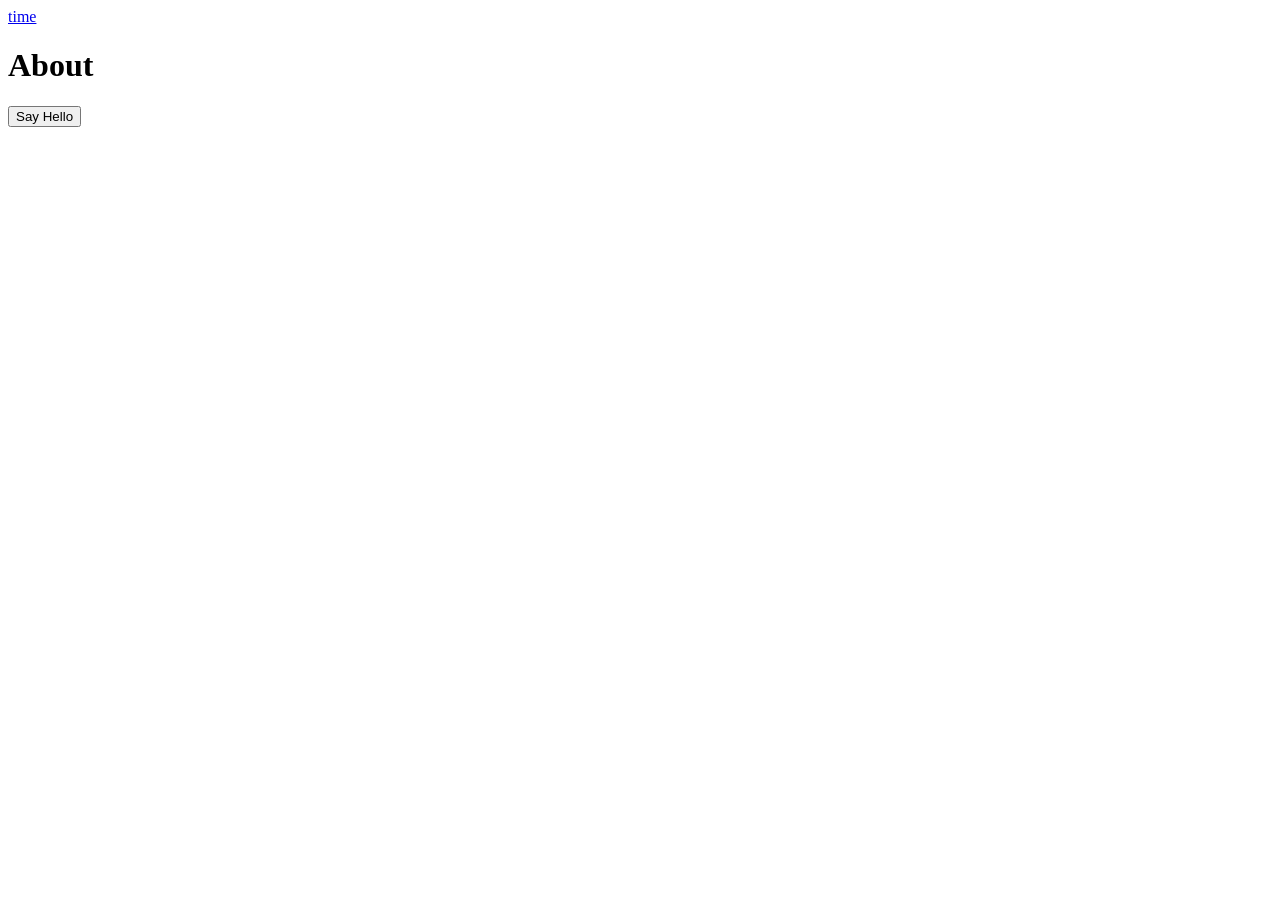
==== about.html @ f74b6429 "adding my app to github" ====
<!DOCTYPE html>
<html lang="en">

<head>
    <meta charset="UTF-8">
    <meta name="viewport" content="width=device-width, initial-scale=1.0">
    <title>About</title>
</head>

<body>
    <a href="time.html">time</a>

    <h1>About</h1>
    <button id="hello-btn">Say Hello</button>
    <p id="hello-result"></p>


    <script src="app.js"></script>


</body>

</html>
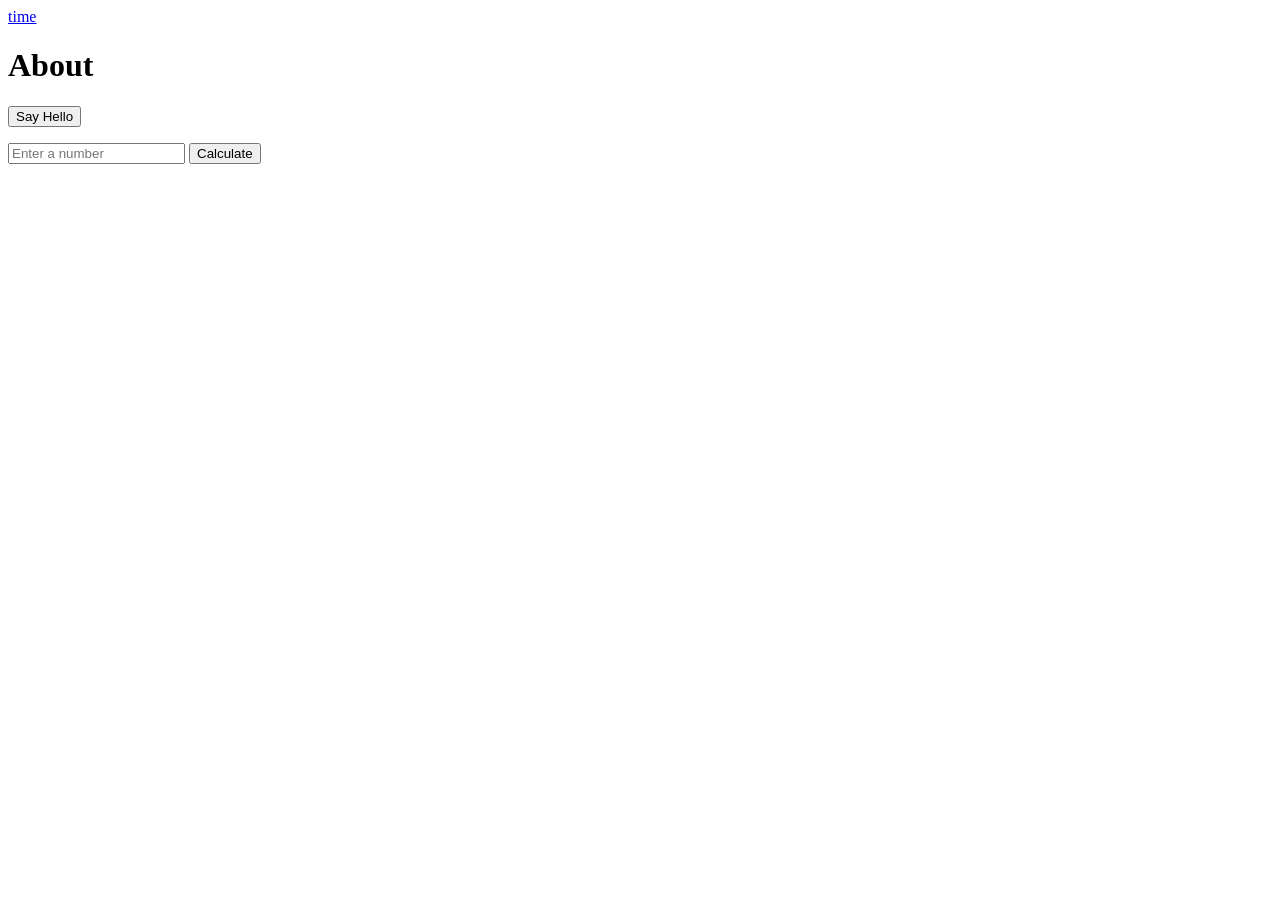
==== commit 28ac60d4: "making branch" ====
--- a/about.html
+++ b/about.html
@@ -15,6 +15,14 @@
     <p id="hello-result"></p>
 
 
+    <form>
+        <input type="number" id="number-input" placeholder="Enter a number">
+        <button type="submit" id="number-btn">Calculate</button>
+        <p id="number-result"></p>
+
+    </form>
+
+
     <script src="app.js"></script>
 
 
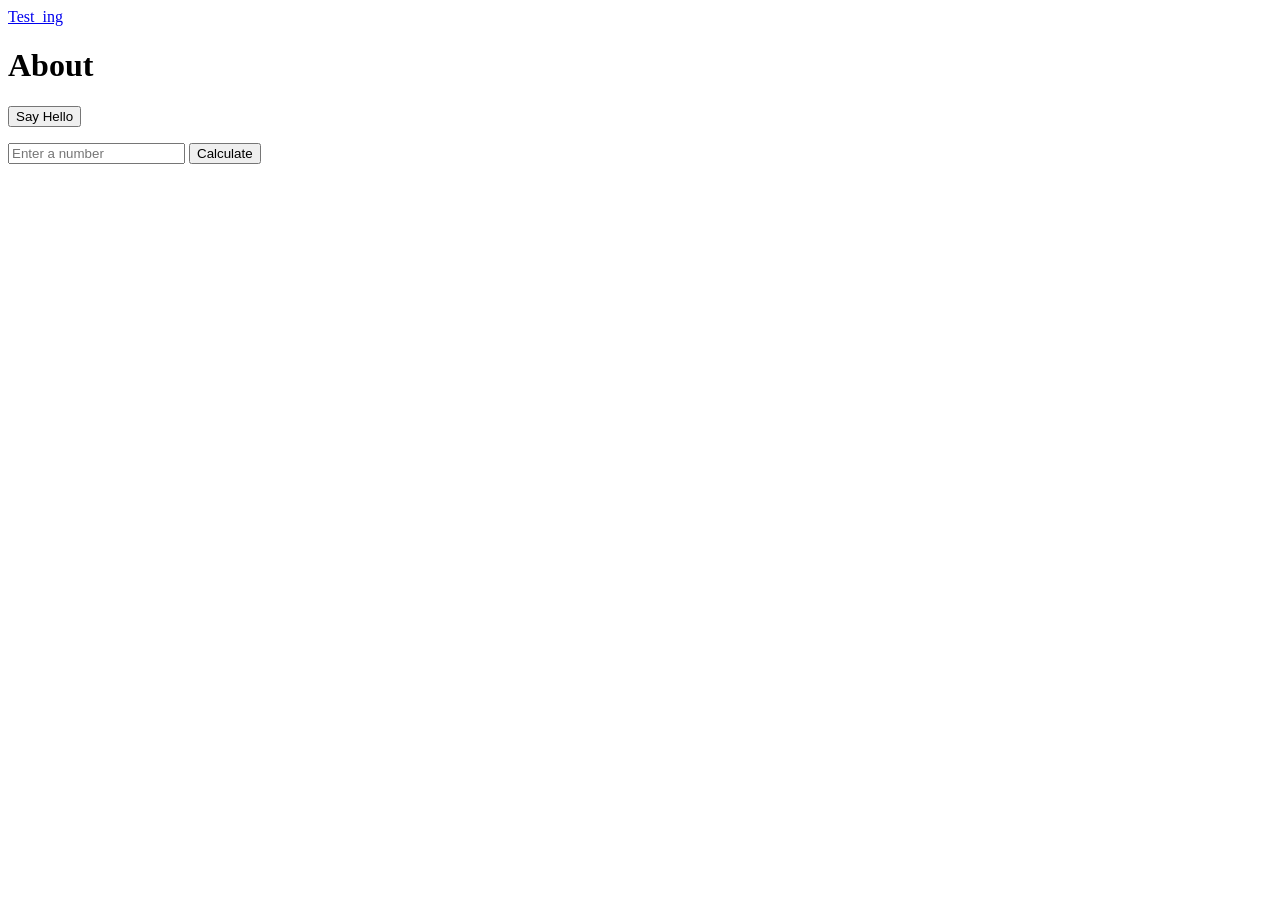
==== commit 06d3008e: "added simple browser caching to apis testing and remade same time files to testing" ====
--- a/about.html
+++ b/about.html
@@ -8,7 +8,7 @@
 </head>
 
 <body>
-    <a href="time.html">time</a>
+    <a href="test_ing.html">Test_ing</a>
 
     <h1>About</h1>
     <button id="hello-btn">Say Hello</button>
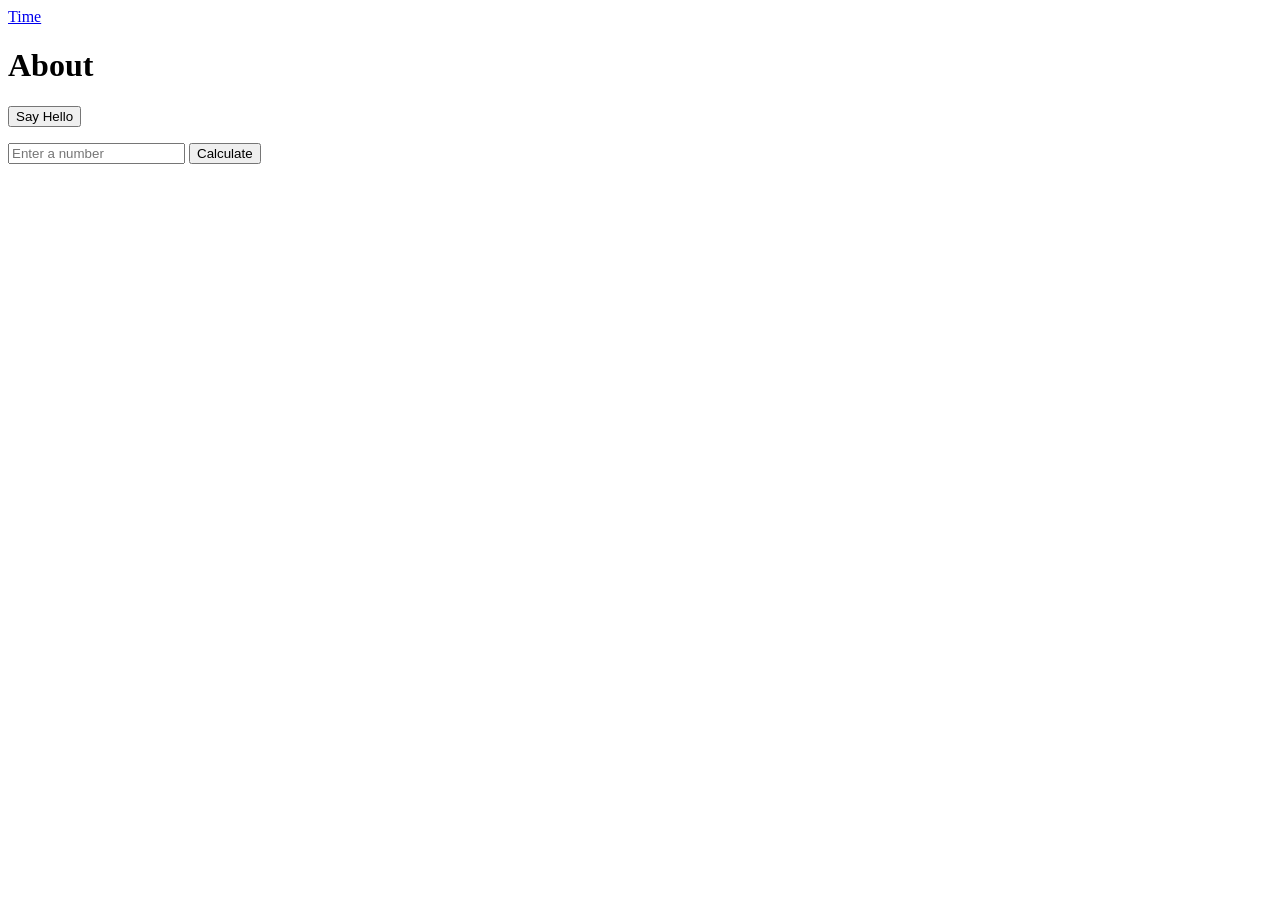
==== commit 6cdbf06e: "refactor: Remove `test_ing` pages and API, and update `timing` script with absolute API paths, error" ====
--- a/about.html
+++ b/about.html
@@ -8,7 +8,8 @@
 </head>
 
 <body>
-    <a href="test_ing.html">Test_ing</a>
+    <a href="time.html">Time</a>
+
 
     <h1>About</h1>
     <button id="hello-btn">Say Hello</button>
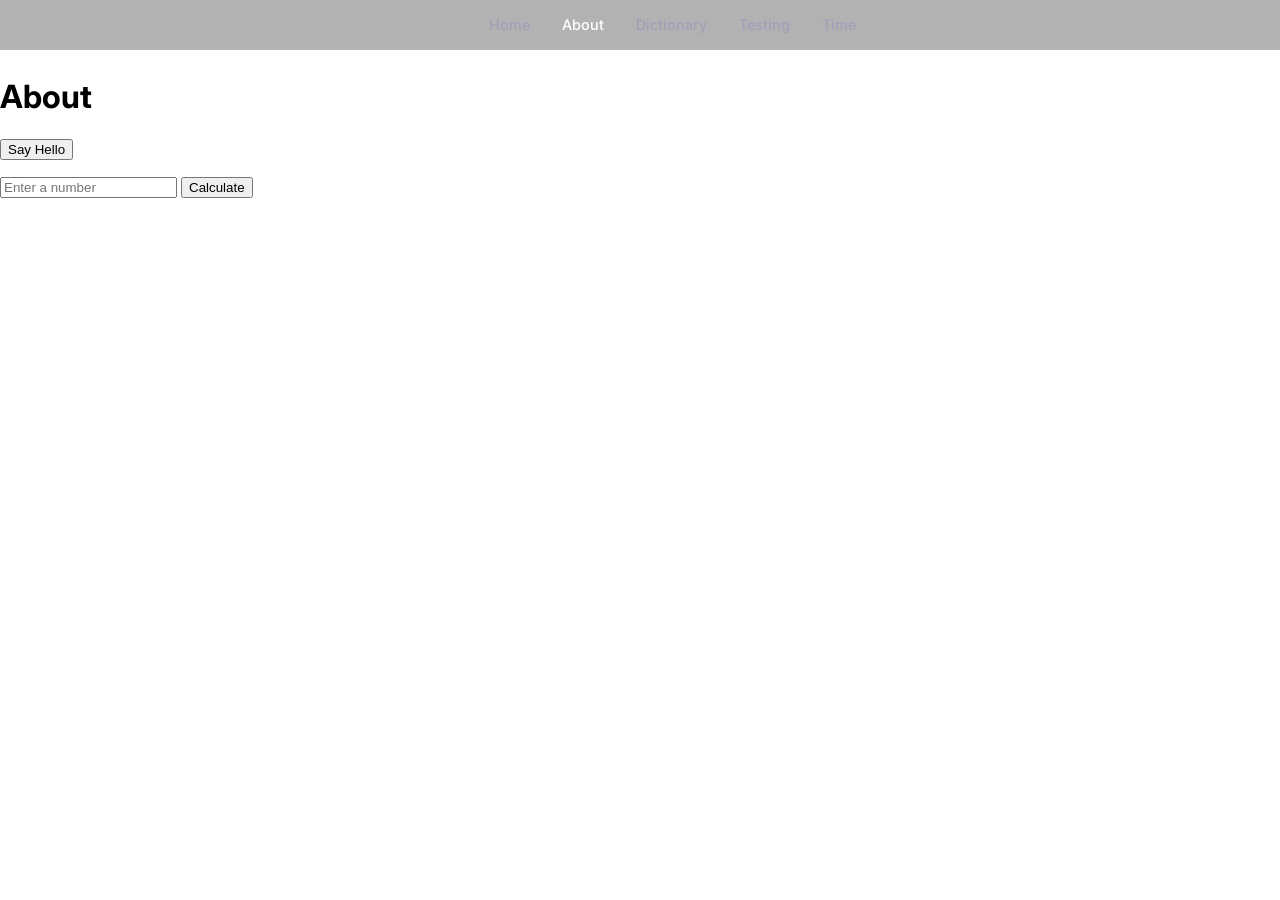
==== commit 2480e873: "preparring to add oauth and changed up html stucutre and add nav bar at top" ====
--- a/about.html
+++ b/about.html
@@ -5,11 +5,18 @@
     <meta charset="UTF-8">
     <meta name="viewport" content="width=device-width, initial-scale=1.0">
     <title>About</title>
+    <link rel="stylesheet" href="login.css">
+    <link href="https://fonts.googleapis.com/css2?family=Inter:wght@400;500;600&display=swap" rel="stylesheet">
 </head>
 
 <body>
-    <a href="time.html">Time</a>
-
+    <nav class="top-nav">
+        <a href="index.html">Home</a>
+        <a href="about.html" class="active">About</a>
+        <a href="dic.html">Dictionary</a>
+        <a href="t.html">Testing</a>
+        <a href="time.html">Time</a>
+    </nav>
 
     <h1>About</h1>
     <button id="hello-btn">Say Hello</button>
--- a/login.css
+++ b/login.css
@@ -0,0 +1,192 @@
+/* Top Navigation */
+.top-nav {
+    position: fixed;
+    top: 0;
+    left: 0;
+    width: 100%;
+    display: flex;
+    justify-content: center;
+    gap: 2rem;
+    padding: 1rem 2rem;
+    background: rgba(0, 0, 0, 0.3);
+    backdrop-filter: blur(12px);
+    border-bottom: 1px solid rgba(255, 255, 255, 0.08);
+    z-index: 100;
+}
+
+.top-nav a {
+    color: #a0a0b8;
+    text-decoration: none;
+    font-family: 'Inter', sans-serif;
+    font-size: 0.9rem;
+    font-weight: 500;
+    transition: color 0.2s;
+}
+
+.top-nav a:hover,
+.top-nav a.active {
+    color: #fff;
+}
+
+/* Shared body styles (all pages) */
+body {
+    font-family: 'Inter', sans-serif;
+    margin: 0;
+    padding: 0;
+    padding-top: 3.5rem;
+    /* space for fixed nav */
+}
+
+/* Login page only */
+body.login-page {
+    min-height: 100vh;
+    display: flex;
+    align-items: center;
+    justify-content: center;
+    background: linear-gradient(135deg, #1a1a2e 0%, #16213e 50%, #0f3460 100%);
+    color: #e0e0e0;
+    padding-top: 0;
+}
+
+.login-card {
+    background: rgba(255, 255, 255, 0.06);
+    backdrop-filter: blur(16px);
+    border: 1px solid rgba(255, 255, 255, 0.1);
+    border-radius: 20px;
+    padding: 3rem 2.5rem;
+    width: 100%;
+    max-width: 400px;
+    text-align: center;
+    box-shadow: 0 8px 32px rgba(0, 0, 0, 0.3);
+}
+
+.login-card h1 {
+    font-size: 1.8rem;
+    font-weight: 600;
+    margin-bottom: 0.4rem;
+    color: #fff;
+}
+
+.login-card p.subtitle {
+    font-size: 0.95rem;
+    color: #a0a0b8;
+    margin-bottom: 2rem;
+}
+
+.divider {
+    display: flex;
+    align-items: center;
+    gap: 1rem;
+    margin: 1.5rem 0;
+    color: #6b6b80;
+    font-size: 0.8rem;
+    text-transform: uppercase;
+    letter-spacing: 0.05em;
+}
+
+.divider::before,
+.divider::after {
+    content: '';
+    flex: 1;
+    height: 1px;
+    background: rgba(255, 255, 255, 0.1);
+}
+
+/* OAuth Buttons */
+.oauth-btn {
+    display: flex;
+    align-items: center;
+    justify-content: center;
+    gap: 0.75rem;
+    width: 100%;
+    padding: 0.85rem 1.2rem;
+    border-radius: 12px;
+    border: 1px solid rgba(255, 255, 255, 0.12);
+    background: rgba(255, 255, 255, 0.04);
+    color: #e0e0e0;
+    font-size: 0.95rem;
+    font-family: 'Inter', sans-serif;
+    font-weight: 500;
+    cursor: pointer;
+    transition: background 0.2s, border-color 0.2s, transform 0.15s;
+    margin-bottom: 0.85rem;
+}
+
+.oauth-btn:hover {
+    background: rgba(255, 255, 255, 0.1);
+    border-color: rgba(255, 255, 255, 0.25);
+    transform: translateY(-1px);
+}
+
+.oauth-btn:active {
+    transform: translateY(0);
+}
+
+.oauth-btn svg {
+    width: 20px;
+    height: 20px;
+    flex-shrink: 0;
+}
+
+/* Email Form */
+#email-login-form {
+    text-align: left;
+}
+
+#email-login-form label {
+    font-size: 0.85rem;
+    color: #a0a0b8;
+    margin-bottom: 0.3rem;
+    display: block;
+}
+
+#email-login-form input[type="email"] {
+    width: 100%;
+    padding: 0.8rem 1rem;
+    border-radius: 10px;
+    border: 1px solid rgba(255, 255, 255, 0.12);
+    background: rgba(255, 255, 255, 0.04);
+    color: #fff;
+    font-size: 0.95rem;
+    font-family: 'Inter', sans-serif;
+    outline: none;
+    margin-bottom: 1rem;
+    transition: border-color 0.2s;
+}
+
+#email-login-form input[type="email"]:focus {
+    border-color: rgba(124, 138, 255, 0.5);
+}
+
+.email-submit-btn {
+    width: 100%;
+    padding: 0.85rem;
+    border-radius: 12px;
+    border: none;
+    background: linear-gradient(135deg, #667eea, #764ba2);
+    color: #fff;
+    font-size: 0.95rem;
+    font-family: 'Inter', sans-serif;
+    font-weight: 600;
+    cursor: pointer;
+    transition: opacity 0.2s, transform 0.15s;
+}
+
+.email-submit-btn:hover {
+    opacity: 0.9;
+}
+
+.footer-text {
+    margin-top: 2rem;
+    font-size: 0.78rem;
+    color: #6b6b80;
+}
+
+.footer-text a {
+    color: #7c8aff;
+    text-decoration: none;
+}
+
+.footer-text a:hover {
+    text-decoration: underline;
+}
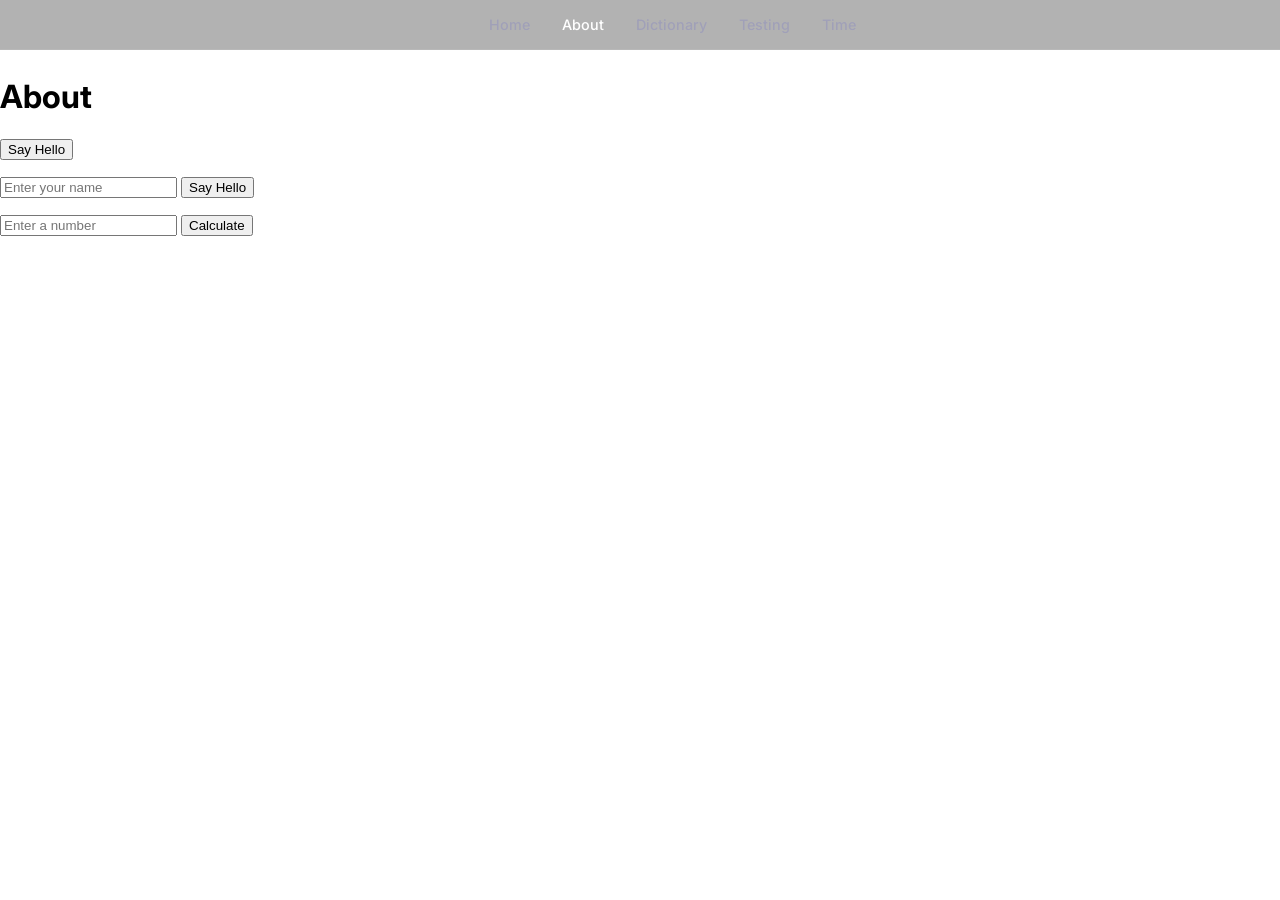
==== commit a155bfe5: "feat: Implement Python backend for dictionary management and refresh dictionary page UI." ====
--- a/about.html
+++ b/about.html
@@ -22,6 +22,10 @@
     <button id="hello-btn">Say Hello</button>
     <p id="hello-result"></p>
 
+    <input type="text" id="name-input" placeholder="Enter your name">
+    <button type="submit" id="name-btn">Say Hello</button>
+    <p id="name-result"></p>
+
 
     <form>
         <input type="number" id="number-input" placeholder="Enter a number">
